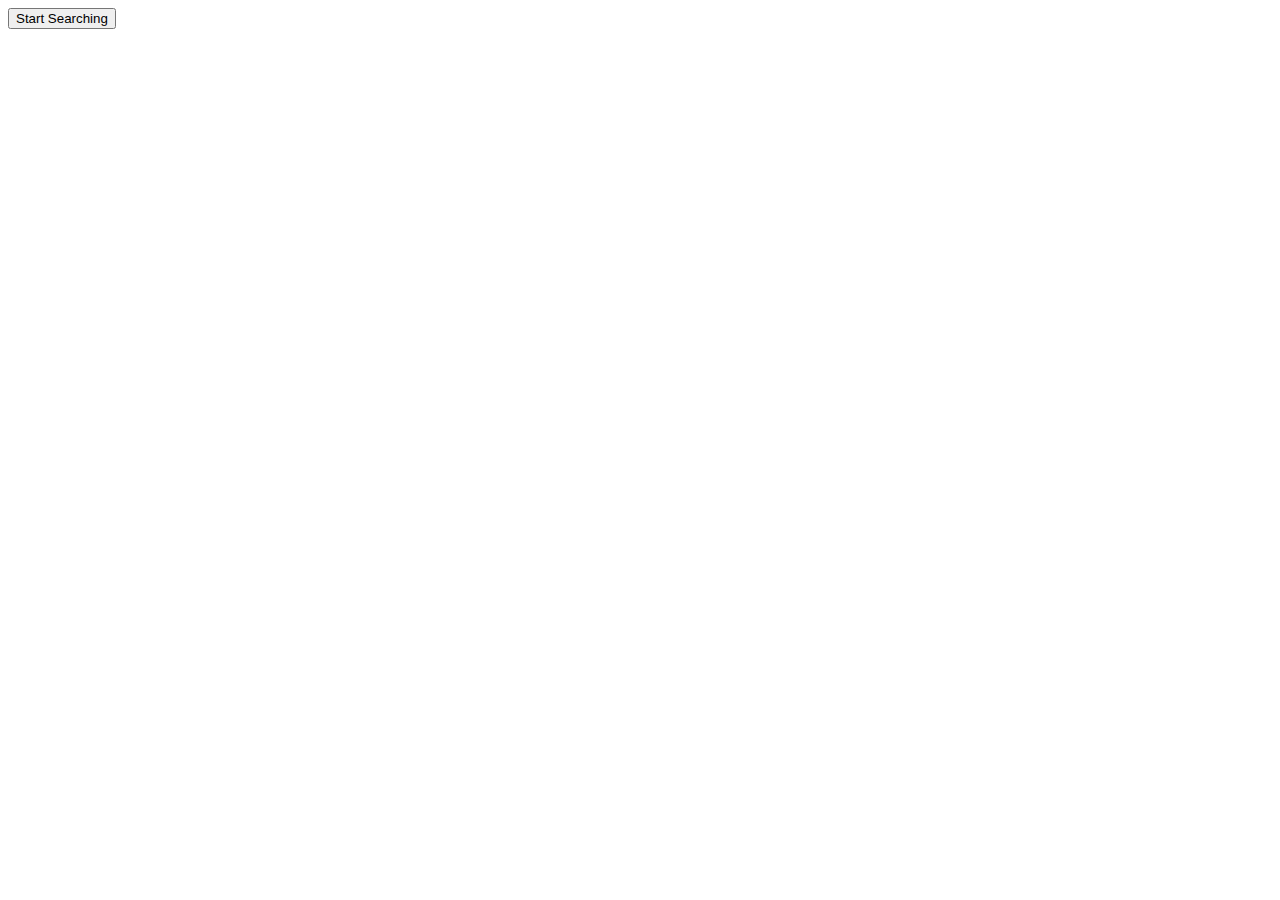
==== index.html @ ba3cf53b "Adding initial boilerplate files. Data/app/readme/index" ====
<!DOCTYPE html>
<html lang="en">
  <head>
    <meta charset="utf-8">
    <title>devCodeCamp &middot; Most Wanted</title>
  </head>
  <body>
    <button onclick="app(data)">Start Searching</button>
    <script src="data.js"></script>
    <script src="app.js"></script>
  </body>
</html>
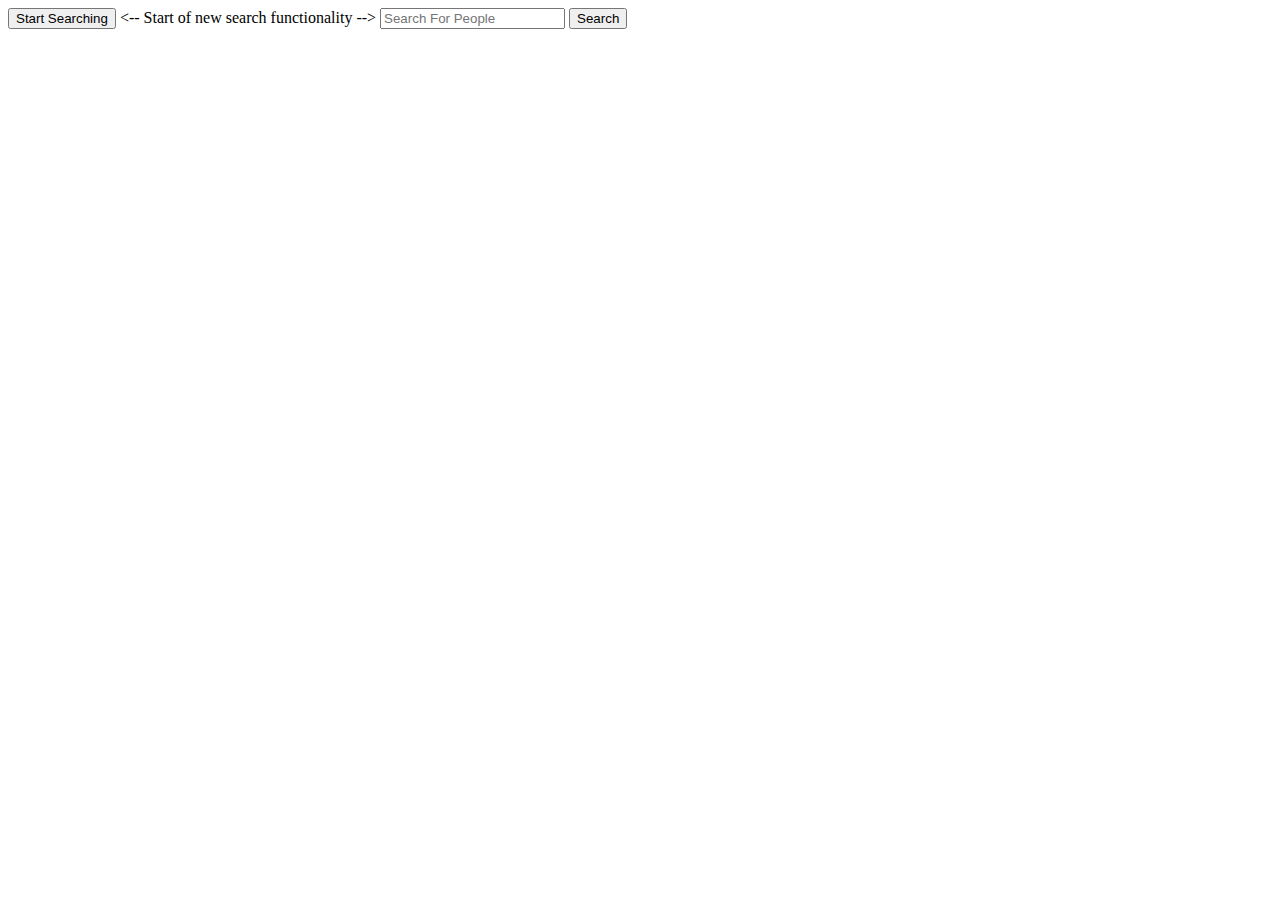
==== commit e17b44d5: "Started work on results page. Added results js file to handle results page logic." ====
--- a/index.html
+++ b/index.html
@@ -2,11 +2,15 @@
 <html lang="en">
   <head>
     <meta charset="utf-8">
-    <title>devCodeCamp &middot; Most Wanted</title>
+    <script src="data.js"></script>
+    <script src="app.js"></script>
+    <title>Search - Most Wanted</title>
   </head>
   <body>
     <button onclick="app(data)">Start Searching</button>
-    <script src="data.js"></script>
-    <script src="app.js"></script>
+
+    <-- Start of new search functionality -->
+    <input type="search" id="search-input" placeholder="Search For People">
+    <button onclick="">Search</button>
   </body>
 </html>
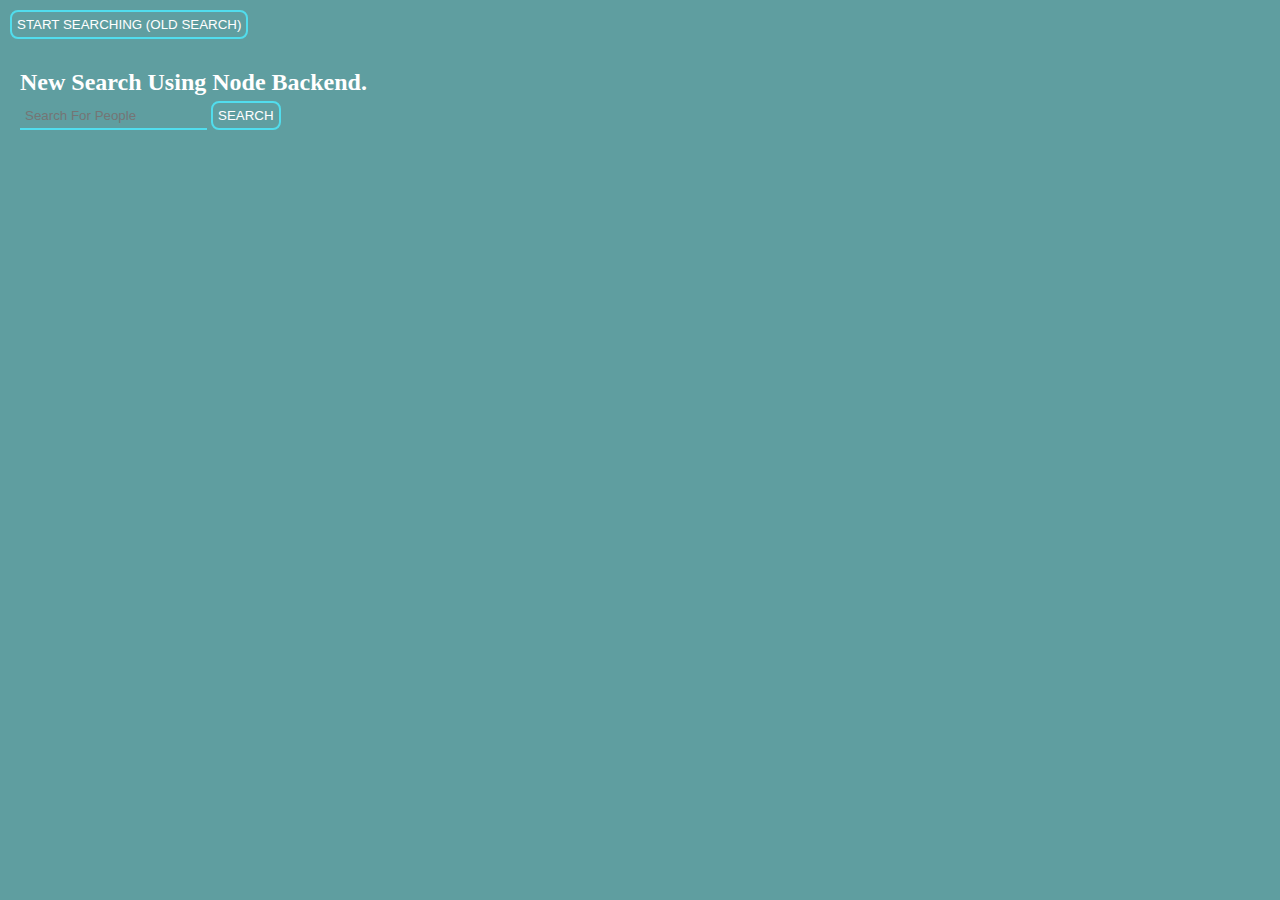
==== commit 8eeb4b7e: "Added boiler-plate css. Added template method for navigation to new page." ====
--- a/index.html
+++ b/index.html
@@ -4,13 +4,22 @@
     <meta charset="utf-8">
     <script src="data.js"></script>
     <script src="app.js"></script>
+    <link rel="stylesheet" type="text/css" href="styles.css"></script>
     <title>Search - Most Wanted</title>
   </head>
   <body>
-    <button onclick="app(data)">Start Searching</button>
+    <button onclick="app(data)">Start Searching (old search)</button>
 
-    <-- Start of new search functionality -->
-    <input type="search" id="search-input" placeholder="Search For People">
-    <button onclick="">Search</button>
+    <!-- Start of new search functionality -->
+    <div class="search-v2">
+      <h2>New Search Using Node Backend.</h2>
+      <span>
+        <input type="search" id="search-input" placeholder="Search For People">
+        <button onclick="">Search</button>
+      </span>
+      <div class="search-options">
+        
+      </div>
+    </div>
   </body>
 </html>
--- a/styles.css
+++ b/styles.css
@@ -0,0 +1,35 @@
+* {
+    padding: 5px 5px;
+    margin: 0;
+    background-color: cadetblue;
+    color: white;
+}
+
+button,
+.button {
+    background: none;
+    border: 2px solid #51dded;
+    color: white;
+    text-transform: uppercase;
+    border-radius: 8px;
+}
+
+button:hover,
+.button:hover {
+    transition: 0.3s;
+    border: 2px solid white;
+    color: #51dded;
+    cursor: pointer;
+}
+
+.search-v2{
+    margin-top: 20px;
+}
+
+#search-input {
+    background-color: none;
+    color: #51dded;
+    border: none;
+    outline: none;
+    border-bottom: 2px solid #51dded;
+}